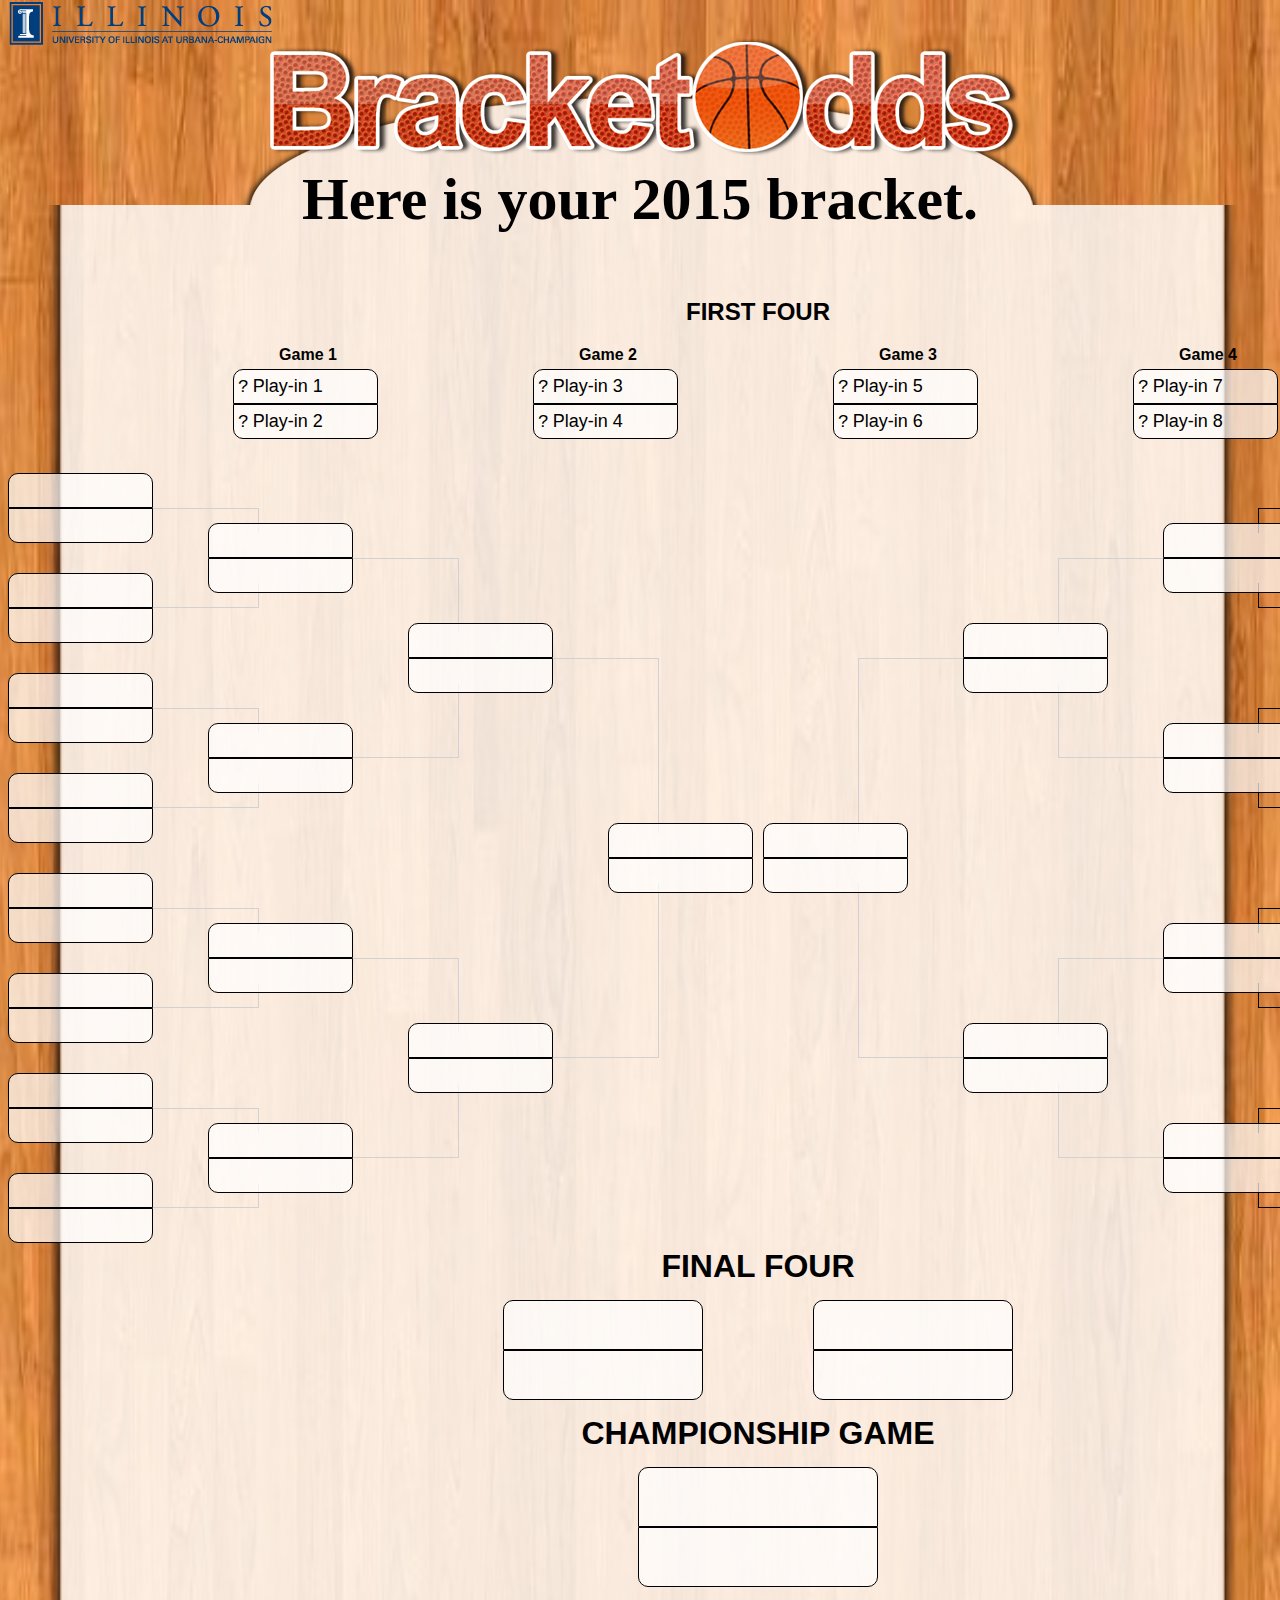
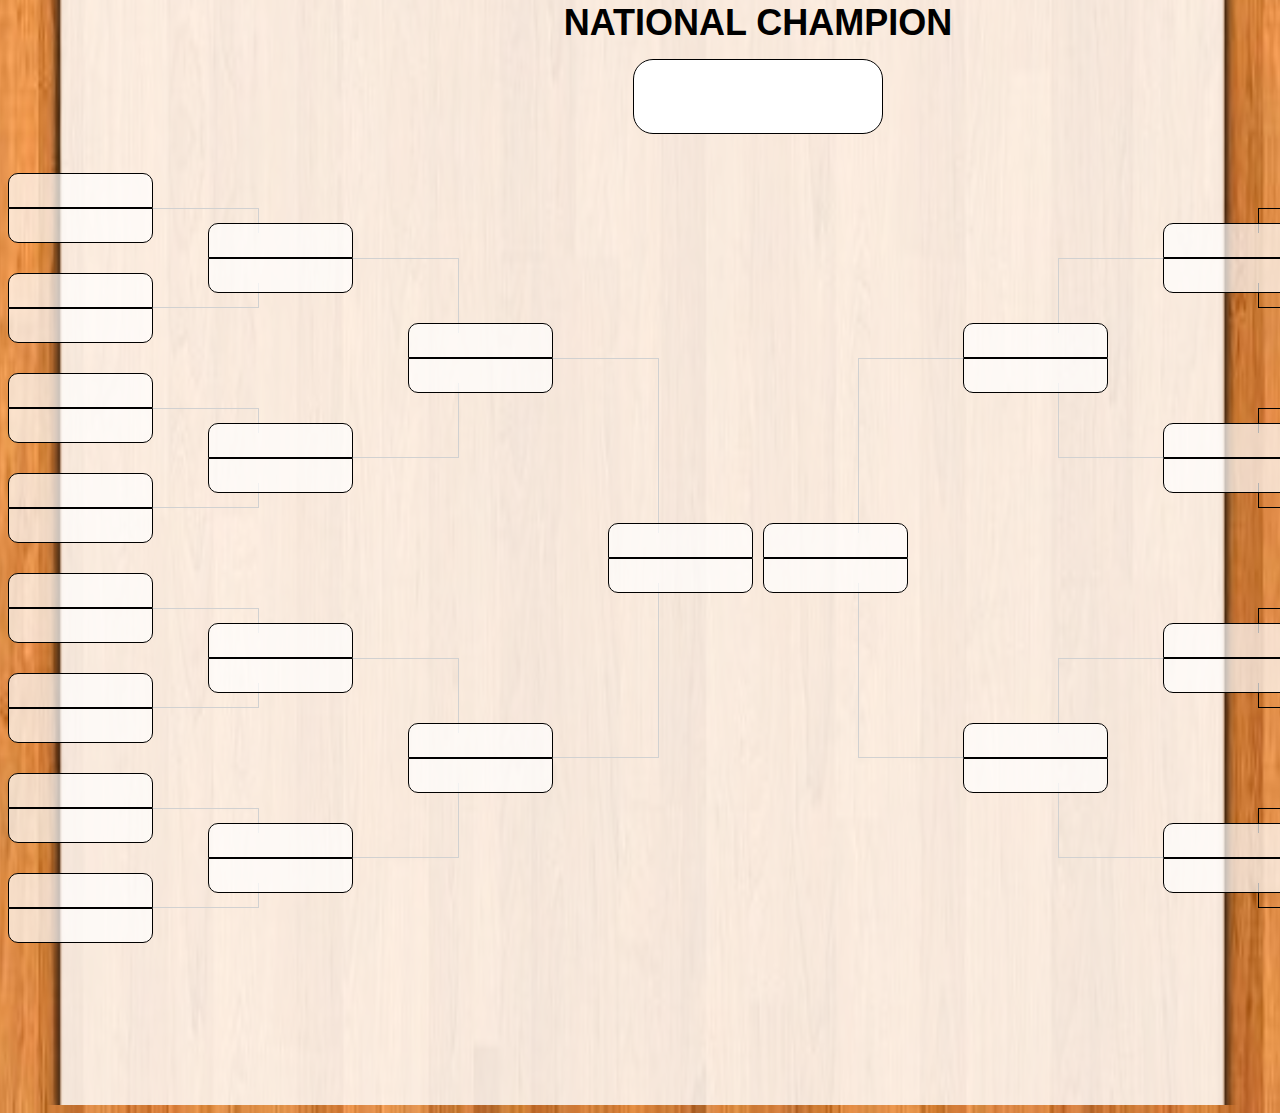
==== bracket.html @ 5d665cd8 "Revised REST API again" ====
<!DOCTYPE html>
<html>
	<head>
		<title>NCAA March Madness 2015</title>
		<link rel="stylesheet" type="text/css" href="./static/stylesheets/style.css" />
		<link rel="stylesheet" type="text/css" href="./static/stylesheets/bracketstyle.css" />
	</head>

	<body>
		
		<!-- Begin header -->
		<a href="http://www.illinois.edu/">
			<img style="position:absolute; top:0px; width:266px; height:50px; border:none" src="./static/images/logo.png">
		</a>
		<a href="index.html">
			<img style="border-style:none; display:block; margin-left:auto; margin-right:auto; clear:both;" src="./static/images/header.png">
		</a>
		<!-- End header -->

		<div id="bgNav">

			<div id="heresyourbracket">Here is your 2015 bracket.</div>
			<div id="refreshmessage"><a href="/cgi-bin/bracket.py"></a></div>

			<!-- Begin bracket container -->
			<div class="bracket-container">
				<!-- Start first four (hard-coded) -->
				<div class="first-four">

					<strong class="first-four-text">FIRST FOUR</strong>

					<!-- Add winner class to winning teams -->
					<div class="first-four-matches">

						<!-- Play-in game 1 -->
						<ul class="f4-round">
							<li class="playin-caption">Game 1</li>
							<li class="slot slot1"><span class="seed">?</span> <span class="name">Play-in 1</span></li>
							<li class="slot slot2"><span class="seed">?</span> <span class="name">Play-in 2</span></li>
						</ul>

						<div class="divider"></div>
						
						<!-- Play-in game 2 -->
						<ul class="f4-round">
							<li class="playin-caption">Game 2</li>
							<li class="slot slot1"><span class="seed">?</span> <span class="name">Play-in 3</span></li>
							<li class="slot slot2"><span class="seed">?</span> <span class="name">Play-in 4</span></li>
						</ul>

						<div class="divider"></div>
						
						<!-- Play-in game 3 -->
						<ul class="f4-round">
							<li class="playin-caption">Game 3</li>
							<li class="slot slot1"><span class="seed">?</span> <span class="name">Play-in 5</span></li>
							<li class="slot slot2"><span class="seed">?</span> <span class="name">Play-in 6</span></li>
						</ul>

						<div class="divider"></div>
						
						<!-- Play-in game 4 -->
						<ul class="f4-round">
							<li class="playin-caption">Game 4</li>
							<li class="slot slot1"><span class="seed">?</span> <span class="name">Play-in 7</span></li>
							<li class="slot slot2"><span class="seed">?</span> <span class="name">Play-in 8</span></li>
						</ul>
					</div>
				</div>
				<!-- End first four -->

				<!-- Start upper half (first and fourth) -->
				<div class="bracket-half">
					<!-- Start first region -->

					<!-- First region round of 64 -->
					<ul class="round">
						<li class="slot slot1" id="1r2"><span class="seed"></span> <span class="name"></span></li>
						<li class="slot slot2" id="2r2"><span class="seed"></span> <span class="name"></span></li>
						<li class="empty-double-slot"></li>

						<li class="slot slot1" id="3r2"><span class="seed"></span> <span class="name"></span></li>
						<li class="slot slot2" id="4r2"><span class="seed"></span> <span class="name"></span></li>
						<li class="empty-double-slot"></li>

						<li class="slot slot1" id="5r2"><span class="seed"></span> <span class="name"></span></li>
						<li class="slot slot2" id="6r2"><span class="seed"></span> <span class="name"></span></li>
						<li class="empty-double-slot"></li>

						<li class="slot slot1" id="7r2"><span class="seed"></span> <span class="name"></span></li>
						<li class="slot slot2" id="8r2"><span class="seed"></span> <span class="name"></span></li>
						<li class="empty-double-slot"></li>

						<li class="slot slot1" id="9r2"><span class="seed"></span> <span class="name"></span></li>
						<li class="slot slot2" id="10r2"><span class="seed"></span> <span class="name"></span></li>
						<li class="empty-double-slot"></li>

						<li class="slot slot1" id="11r2"><span class="seed"></span> <span class="name"></span></li>
						<li class="slot slot2" id="12r2"><span class="seed"></span> <span class="name"></span></li>
						<li class="empty-double-slot"></li>

						<li class="slot slot1" id="13r2"><span class="seed"></span> <span class="name"></span></li>
						<li class="slot slot2" id="14r2"><span class="seed"></span> <span class="name"></span></li>
						<li class="empty-double-slot"></li>

						<li class="slot slot1" id="15r2"><span class="seed"></span> <span class="name"></span></li>
						<li class="slot slot2" id="16r2"><span class="seed"></span> <span class="name"></span></li>
					</ul>

					<div class="divider left-side">
						<div class="empty-slot"></div>

						<div class="line top-right"></div>
						<div class="empty-double-slot"></div>
						<div class="line bottom-right"></div>
						<div class="empty-slot"></div>

						<div class="empty-double-slot"></div>

						<div class="empty-slot"></div>
						<div class="line top-right"></div>
						<div class="empty-double-slot"></div>
						<div class="line bottom-right"></div>
						<div class="empty-slot"></div>

						<div class="empty-double-slot"></div>

						<div class="empty-slot"></div>
						<div class="line top-right"></div>
						<div class="empty-double-slot"></div>
						<div class="line bottom-right"></div>
						<div class="empty-slot"></div>

						<div class="empty-double-slot"></div>

						<div class="empty-slot"></div>
						<div class="line top-right"></div>
						<div class="empty-double-slot"></div>
						<div class="line bottom-right"></div>

						<div class="empty-slot"></div>
					</div>

					<!-- First region round of 32 -->
					<ul class="round">
						<li class="empty-double-slot"></li>
						<li class="slot slot1" id="1r3"><span class="seed"></span> <span class="name"></span></li>
						<li class="slot slot2" id="2r3"><span class="seed"></span> <span class="name"></span></li>

						<li class="empty-double-slot"></li>
						<li class="empty-double-slot"></li>
						<li class="empty-double-slot"></li>
						<li class="slot slot1" id="3r3"><span class="seed"></span> <span class="name"></span></li>
						<li class="slot slot2" id="4r3"><span class="seed"></span> <span class="name"></span></li>
						
						<li class="empty-double-slot"></li>
						<li class="empty-double-slot"></li>
						<li class="empty-double-slot"></li>
						<li class="slot slot1" id="5r3"><span class="seed"></span> <span class="name"></span></li>
						<li class="slot slot2" id="6r3"><span class="seed"></span> <span class="name"></span></li>
						
						<li class="empty-double-slot"></li>
						<li class="empty-double-slot"></li>
						<li class="empty-double-slot"></li>
						<li class="slot slot1" id="7r3"><span class="seed"></span> <span class="name"></span></li>
						<li class="slot slot2" id="8r3"><span class="seed"></span> <span class="name"></span></li>

						<li class="empty-double-slot"></li>
					</ul>

					<div class="divider left-side">
						<div class="empty-double-slot"></div>

						<div class="empty-slot"></div>
						<div class="line top-right"></div>
						<div class="line right"></div>
						<div class="empty-double-slot"></div>
						<div class="line right"></div>
						<div class="line bottom-right"></div>
						<div class="empty-slot"></div>

						<div class="empty-double-slot"></div>
						<div class="empty-double-slot"></div>
						<div class="empty-double-slot"></div>

						<div class="empty-slot"></div>
						<div class="line top-right"></div>
						<div class="line right"></div>
						<div class="empty-double-slot"></div>
						<div class="line right"></div>
						<div class="line bottom-right"></div>
						<div class="empty-slot"></div>

						<div class="empty-double-slot"></div>
					</div>

					<!-- First region round of 16 -->
					<ul class="round">
						<li class="empty-double-slot"></li>
						<li class="empty-double-slot"></li>
						<li class="empty-double-slot"></li>
						<li class="slot slot1" id="1r4"><span class="seed"></span> <span class="name"></span></li>
						<li class="slot slot2" id="2r4"><span class="seed"></span> <span class="name"></span></li>

						<li class="empty-double-slot"></li>
						<li class="empty-double-slot"></li>
						<li class="empty-double-slot"></li>
						<li class="empty-double-slot region-name" id="first-region"></li>
						<li class="empty-double-slot"></li>
						<li class="empty-double-slot"></li>
						<li class="empty-double-slot"></li>
						<li class="slot slot1" id="3r4"><span class="seed"></span> <span class="name"></span></li>
						<li class="slot slot2" id="4r4"><span class="seed"></span> <span class="name"></span></li>

						<li class="empty-double-slot"></li>
						<li class="empty-double-slot"></li>
						<li class="empty-double-slot"></li>
					</ul>

					<div class="divider left-side">
						<div class="empty-double-slot"></div>
						<div class="empty-double-slot"></div>
						<div class="empty-double-slot"></div>

						<div class="empty-slot"></div>
						<div class="line top-right"></div>
						<div class="line right"></div>
						<div class="line right"></div>
						<div class="line right"></div>
						<div class="empty-double-slot"></div>
						<div class="line right"></div>
						<div class="line right"></div>
						<div class="line right"></div>
						<div class="line bottom-right"></div>
						<div class="empty-slot"></div>

						<div class="empty-double-slot"></div>
						<div class="empty-double-slot"></div>
						<div class="empty-double-slot"></div>
					</div>

					<!-- First region round of 8 -->
					<ul class="round">
						<li class="empty-double-slot"></li>
						<li class="empty-double-slot"></li>
						<li class="empty-double-slot"></li>
						<li class="empty-double-slot"></li>
						<li class="empty-double-slot"></li>
						<li class="empty-double-slot"></li>
						<li class="empty-double-slot"></li>
						
						<li class="slot slot1" id="1r5"><span class="seed"></span> <span class="name"></span></li>
						<li class="slot slot2" id="2r5"><span class="seed"></span> <span class="name"></span></li>

						<li class="empty-double-slot"></li>
						<li class="empty-double-slot"></li>
						<li class="empty-double-slot"></li>
						<li class="empty-double-slot"></li>
						<li class="empty-double-slot"></li>
						<li class="empty-double-slot"></li>
						<li class="empty-double-slot"></li>
					</ul>

					<!-- End first region -->

					<div class="divider center"></div>

					<!-- Start fourth region -->

					<!-- Fourth region round of 8 -->
					<ul class="round right-format">
						<li class="empty-double-slot"></li>
						<li class="empty-double-slot"></li>
						<li class="empty-double-slot"></li>
						<li class="empty-double-slot"></li>
						<li class="empty-double-slot"></li>
						<li class="empty-double-slot"></li>
						<li class="empty-double-slot"></li>
						
						<li class="slot slot1" id="7r5"><span class="seed"></span> <span class="name"></span></li>
						<li class="slot slot2" id="8r5"><span class="seed"></span> <span class="name"></span></li>

						<li class="empty-double-slot"></li>
						<li class="empty-double-slot"></li>
						<li class="empty-double-slot"></li>
						<li class="empty-double-slot"></li>
						<li class="empty-double-slot"></li>
						<li class="empty-double-slot"></li>
						<li class="empty-double-slot"></li>
					</ul>

					<div class="divider right-side">
						<div class="empty-double-slot"></div>
						<div class="empty-double-slot"></div>
						<div class="empty-double-slot"></div>

						<div class="empty-slot"></div>
						<div class="line top-left"></div>
						<div class="line left"></div>
						<div class="line left"></div>
						<div class="line left"></div>
						<div class="empty-double-slot"></div>
						<div class="line left"></div>
						<div class="line left"></div>
						<div class="line left"></div>
						<div class="line bottom-left"></div>
						<div class="empty-slot"></div>

						<div class="empty-double-slot"></div>
						<div class="empty-double-slot"></div>
						<div class="empty-double-slot"></div>
					</div>

					<!-- Fourth region round of 16 -->
					<ul class="round right-format">
						<li class="empty-double-slot"></li>
						<li class="empty-double-slot"></li>
						<li class="empty-double-slot"></li>
						<li class="slot slot1" id="13r4"><span class="seed"></span> <span class="name"></span></li>
						<li class="slot slot2" id="14r4"><span class="seed"></span> <span class="name"></span></li>

						<li class="empty-double-slot"></li>
						<li class="empty-double-slot"></li>
						<li class="empty-double-slot"></li>
						<li class="empty-double-slot region-name" id="fourth-region"></li>
						<li class="empty-double-slot"></li>
						<li class="empty-double-slot"></li>
						<li class="empty-double-slot"></li>
						<li class="slot slot1" id="15r4"><span class="seed"></span> <span class="name"></span></li>
						<li class="slot slot2" id="16r4"><span class="seed"></span> <span class="name"></span></li>

						<li class="empty-double-slot"></li>
						<li class="empty-double-slot"></li>
						<li class="empty-double-slot"></li>

					</ul>

					<div class="divider right-side">
						<div class="empty-double-slot"></div>

						<div class="empty-slot"></div>
						<div class="line top-left"></div>
						<div class="line left"></div>
						<div class="empty-double-slot"></div>
						<div class="line left"></div>
						<div class="line bottom-left"></div>
						<div class="empty-slot"></div>

						<div class="empty-double-slot"></div>
						<div class="empty-double-slot"></div>
						<div class="empty-double-slot"></div>

						<div class="empty-slot"></div>
						<div class="line top-left"></div>
						<div class="line left"></div>
						<div class="empty-double-slot"></div>
						<div class="line left"></div>
						<div class="line bottom-left"></div>
						<div class="empty-slot"></div>

						<div class="empty-double-slot"></div>

					</div>

					<!-- Fourth region round of 32 -->
					<ul class="round right-format">
						<li class="empty-double-slot"></li>
						<li class="slot slot1" id="25r3"><span class="seed"></span> <span class="name"></span></li>
						<li class="slot slot2" id="26r3"><span class="seed"></span> <span class="name"></span></li>

						<li class="empty-double-slot"></li>
						<li class="empty-double-slot"></li>
						<li class="empty-double-slot"></li>
						<li class="slot slot1" id="27r3"><span class="seed"></span> <span class="name"></span></li>
						<li class="slot slot2" id="28r3"><span class="seed"></span> <span class="name"></span></li>
						

						<!-- Start other region -->
						<li class="empty-double-slot"></li>
						<li class="empty-double-slot"></li>
						<li class="empty-double-slot"></li>
						<li class="slot slot1" id="29r3"><span class="seed"></span> <span class="name"></span></li>
						<li class="slot slot2" id="30r3"><span class="seed"></span> <span class="name"></span></li>
						
						<li class="empty-double-slot"></li>
						<li class="empty-double-slot"></li>
						<li class="empty-double-slot"></li>
						<li class="slot slot1" id="31r3"><span class="seed"></span> <span class="name"></span></li>
						<li class="slot slot2" id="32r3"><span class="seed"></span> <span class="name"></span></li>

						<li class="empty-double-slot"></li>
					</ul>

					<div class="divider right-side">
						<div class="empty-slot"></div>

						<div class="line top-left"></div>
						<div class="empty-double-slot"></div>
						<div class="line bottom-left"></div>
						<div class="empty-slot"></div>

						<div class="empty-double-slot"></div>

						<div class="empty-slot"></div>
						<div class="line top-left"></div>
						<div class="empty-double-slot"></div>
						<div class="line bottom-left"></div>
						<div class="empty-slot"></div>

						<div class="empty-double-slot"></div>

						<div class="empty-slot"></div>
						<div class="line top-left"></div>
						<div class="empty-double-slot"></div>
						<div class="line bottom-left"></div>
						<div class="empty-slot"></div>

						<div class="empty-double-slot"></div>

						<div class="empty-slot"></div>
						<div class="line top-left"></div>
						<div class="empty-double-slot"></div>
						<div class="line bottom-left"></div>

						<div class="empty-slot"></div>

					</div>

					<!-- Fourth region round of 64 -->
					<ul class="round right-format">
						<li class="slot slot1" id="49r2"><span class="seed"></span> <span class="name"></span></li>
						<li class="slot slot2" id="50r2"><span class="seed"></span> <span class="name"></span></li>
						<li class="empty-double-slot"></li>

						<li class="slot slot1" id="51r2"><span class="seed"></span> <span class="name"></span></li>
						<li class="slot slot2" id="52r2"><span class="seed"></span> <span class="name"></span></li>
						<li class="empty-double-slot"></li>

						<li class="slot slot1" id="53r2"><span class="seed"></span> <span class="name"></span></li>
						<li class="slot slot2" id="54r2"><span class="seed"></span> <span class="name"></span></li>
						<li class="empty-double-slot"></li>

						<li class="slot slot1" id="55r2"><span class="seed"></span> <span class="name"></span></li>
						<li class="slot slot2" id="56r2"><span class="seed"></span> <span class="name"></span></li>
						<li class="empty-double-slot"></li>

						<!-- Start other region -->

						<li class="slot slot1" id="57r2"><span class="seed"></span> <span class="name"></span></li>
						<li class="slot slot2" id="58r2"><span class="seed"></span> <span class="name"></span></li>
						<li class="empty-double-slot"></li>

						<li class="slot slot1" id="59r2"><span class="seed"></span> <span class="name"></span></li>
						<li class="slot slot2" id="60r2"><span class="seed"></span> <span class="name"></span></li>
						<li class="empty-double-slot"></li>

						<li class="slot slot1" id="61r2"><span class="seed"></span> <span class="name"></span></li>
						<li class="slot slot2" id="62r2"><span class="seed"></span> <span class="name"></span></li>
						<li class="empty-double-slot"></li>

						<li class="slot slot1" id="63r2"><span class="seed"></span> <span class="name"></span></li>
						<li class="slot slot2" id="64r2"><span class="seed"></span> <span class="name"></span></li>
					</ul>

				</div>
				<!-- End upper half -->

				<!-- Start final four -->
				<div class="final-four">
					<strong class="finals-message">FINAL FOUR</strong>
					<div class="final-four-matches">
						<ul class="round">
							<li class="slot slot1" id="1r6"><span class="seed"></span> <span class="name"></span></li>
							<li class="slot slot2" id="2r6"><span class="seed"></span> <span class="name"></span></li>
						</ul>

						<div class="divider"></div>

						<ul class="round">
							<li class="slot slot1" id="4r6"><span class="seed"></span> <span class="name"></span></li>
							<li class="slot slot2" id="3r6"><span class="seed"></span> <span class="name"></span></li>
						</ul>

					</div>

					<strong class="finals-message">CHAMPIONSHIP GAME</strong>
					<div class="championship-game">
						<ul class="round">
							<li class="slot slot1" id="1r7"><span class="seed"></span> <span class="name"></span></li>
							<li class="slot slot2" id="2r7"><span class="seed"></span> <span class="name"></span></li>
						</ul>
					</div>

					<strong class="national-champion">NATIONAL CHAMPION</strong>
					<div class="feature-slot" id="champion"><span class="seed"></span>&nbsp;&nbsp;<span class="name"></span></div>
				</div>
				<!-- End final four -->

				<!-- Start lower half (second and third) -->
				<div class="bracket-half">
					<!-- Start second region -->

					<!-- Second region round of 64 -->
					<ul class="round">
						<li class="slot slot1" id="17r2"><span class="seed"></span> <span class="name"></span></li>
						<li class="slot slot2" id="18r2"><span class="seed"></span> <span class="name"></span></li>
						<li class="empty-double-slot"></li>

						<li class="slot slot1" id="19r2"><span class="seed"></span> <span class="name"></span></li>
						<li class="slot slot2" id="20r2"><span class="seed"></span> <span class="name"></span></li>
						<li class="empty-double-slot"></li>

						<li class="slot slot1" id="21r2"><span class="seed"></span> <span class="name"></span></li>
						<li class="slot slot2" id="22r2"><span class="seed"></span> <span class="name"></span></li>
						<li class="empty-double-slot"></li>

						<li class="slot slot1" id="23r2"><span class="seed"></span> <span class="name"></span></li>
						<li class="slot slot2" id="24r2"><span class="seed"></span> <span class="name"></span></li>
						<li class="empty-double-slot"></li>

						<li class="slot slot1" id="25r2"><span class="seed"></span> <span class="name"></span></li>
						<li class="slot slot2" id="26r2"><span class="seed"></span> <span class="name"></span></li>
						<li class="empty-double-slot"></li>

						<li class="slot slot1" id="27r2"><span class="seed"></span> <span class="name"></span></li>
						<li class="slot slot2" id="28r2"><span class="seed"></span> <span class="name"></span></li>
						<li class="empty-double-slot"></li>

						<li class="slot slot1" id="29r2"><span class="seed"></span> <span class="name"></span></li>
						<li class="slot slot2" id="30r2"><span class="seed"></span> <span class="name"></span></li>
						<li class="empty-double-slot"></li>

						<li class="slot slot1" id="31r2"><span class="seed"></span> <span class="name"></span></li>
						<li class="slot slot2" id="32r2"><span class="seed"></span> <span class="name"></span></li>
					</ul>

					<div class="divider left-side">
						<div class="empty-slot"></div>

						<div class="line top-right"></div>
						<div class="empty-double-slot"></div>
						<div class="line bottom-right"></div>
						<div class="empty-slot"></div>

						<div class="empty-double-slot"></div>

						<div class="empty-slot"></div>
						<div class="line top-right"></div>
						<div class="empty-double-slot"></div>
						<div class="line bottom-right"></div>
						<div class="empty-slot"></div>

						<div class="empty-double-slot"></div>

						<div class="empty-slot"></div>
						<div class="line top-right"></div>
						<div class="empty-double-slot"></div>
						<div class="line bottom-right"></div>
						<div class="empty-slot"></div>

						<div class="empty-double-slot"></div>

						<div class="empty-slot"></div>
						<div class="line top-right"></div>
						<div class="empty-double-slot"></div>
						<div class="line bottom-right"></div>

						<div class="empty-slot"></div>
					</div>

					<!-- Second region round of 32 -->
					<ul class="round">
						<li class="empty-double-slot"></li>
						<li class="slot slot1" id="9r3"><span class="seed"></span> <span class="name"></span></li>
						<li class="slot slot2" id="10r3"><span class="seed"></span> <span class="name"></span></li>

						<li class="empty-double-slot"></li>
						<li class="empty-double-slot"></li>
						<li class="empty-double-slot"></li>
						<li class="slot slot1" id="11r3"><span class="seed"></span> <span class="name"></span></li>
						<li class="slot slot2" id="12r3"><span class="seed"></span> <span class="name"></span></li>
						
						<li class="empty-double-slot"></li>
						<li class="empty-double-slot"></li>
						<li class="empty-double-slot"></li>
						<li class="slot slot1" id="13r3"><span class="seed"></span> <span class="name"></span></li>
						<li class="slot slot2" id="14r3"><span class="seed"></span> <span class="name"></span></li>
						
						<li class="empty-double-slot"></li>
						<li class="empty-double-slot"></li>
						<li class="empty-double-slot"></li>
						<li class="slot slot1" id="15r3"><span class="seed"></span> <span class="name"></span></li>
						<li class="slot slot2" id="16r3"><span class="seed"></span> <span class="name"></span></li>

						<li class="empty-double-slot"></li>
					</ul>

					<div class="divider left-side">
						<div class="empty-double-slot"></div>

						<div class="empty-slot"></div>
						<div class="line top-right"></div>
						<div class="line right"></div>
						<div class="empty-double-slot"></div>
						<div class="line right"></div>
						<div class="line bottom-right"></div>
						<div class="empty-slot"></div>

						<div class="empty-double-slot"></div>
						<div class="empty-double-slot"></div>
						<div class="empty-double-slot"></div>

						<div class="empty-slot"></div>
						<div class="line top-right"></div>
						<div class="line right"></div>
						<div class="empty-double-slot"></div>
						<div class="line right"></div>
						<div class="line bottom-right"></div>
						<div class="empty-slot"></div>

						<div class="empty-double-slot"></div>
					</div>

					<!-- Second region round of 16 -->
					<ul class="round">
						<li class="empty-double-slot"></li>
						<li class="empty-double-slot"></li>
						<li class="empty-double-slot"></li>
						<li class="slot slot1" id="5r4"><span class="seed"></span> <span class="name"></span></li>
						<li class="slot slot2" id="6r4"><span class="seed"></span> <span class="name"></span></li>

						<li class="empty-double-slot"></li>
						<li class="empty-double-slot"></li>
						<li class="empty-double-slot"></li>
						<li class="empty-double-slot region-name" id="second-region"></li>
						<li class="empty-double-slot"></li>
						<li class="empty-double-slot"></li>
						<li class="empty-double-slot"></li>
						<li class="slot slot1" id="7r4"><span class="seed"></span> <span class="name"></span></li>
						<li class="slot slot2" id="8r4"><span class="seed"></span> <span class="name"></span></li>

						<li class="empty-double-slot"></li>
						<li class="empty-double-slot"></li>
						<li class="empty-double-slot"></li>
					</ul>

					<div class="divider left-side">
						<div class="empty-double-slot"></div>
						<div class="empty-double-slot"></div>
						<div class="empty-double-slot"></div>

						<div class="empty-slot"></div>
						<div class="line top-right"></div>
						<div class="line right"></div>
						<div class="line right"></div>
						<div class="line right"></div>
						<div class="empty-double-slot"></div>
						<div class="line right"></div>
						<div class="line right"></div>
						<div class="line right"></div>
						<div class="line bottom-right"></div>
						<div class="empty-slot"></div>

						<div class="empty-double-slot"></div>
						<div class="empty-double-slot"></div>
						<div class="empty-double-slot"></div>
					</div>

					<!-- Second region round of 8 -->
					<ul class="round">
						<li class="empty-double-slot"></li>
						<li class="empty-double-slot"></li>
						<li class="empty-double-slot"></li>
						<li class="empty-double-slot"></li>
						<li class="empty-double-slot"></li>
						<li class="empty-double-slot"></li>
						<li class="empty-double-slot"></li>
						
						<li class="slot slot1" id="3r5"><span class="seed"></span> <span class="name"></span></li>
						<li class="slot slot2" id="4r5"><span class="seed"></span> <span class="name"></span></li>

						<li class="empty-double-slot"></li>
						<li class="empty-double-slot"></li>
						<li class="empty-double-slot"></li>
						<li class="empty-double-slot"></li>
						<li class="empty-double-slot"></li>
						<li class="empty-double-slot"></li>
						<li class="empty-double-slot"></li>
					</ul>

					<!-- End second region -->

					<div class="divider center"></div>

					<!-- Start third region -->

					<!-- Third region round of 8 -->
					<ul class="round right-format">
						<li class="empty-double-slot"></li>
						<li class="empty-double-slot"></li>
						<li class="empty-double-slot"></li>
						<li class="empty-double-slot"></li>
						<li class="empty-double-slot"></li>
						<li class="empty-double-slot"></li>
						<li class="empty-double-slot"></li>
						
						<li class="slot slot1" id="5r5"><span class="seed"></span> <span class="name"></span></li>
						<li class="slot slot2" id="6r5"><span class="seed"></span> <span class="name"></span></li>

						<li class="empty-double-slot"></li>
						<li class="empty-double-slot"></li>
						<li class="empty-double-slot"></li>
						<li class="empty-double-slot"></li>
						<li class="empty-double-slot"></li>
						<li class="empty-double-slot"></li>
						<li class="empty-double-slot"></li>
					</ul>

					<div class="divider right-side">
						<div class="empty-double-slot"></div>
						<div class="empty-double-slot"></div>
						<div class="empty-double-slot"></div>

						<div class="empty-slot"></div>
						<div class="line top-left"></div>
						<div class="line left"></div>
						<div class="line left"></div>
						<div class="line left"></div>
						<div class="empty-double-slot"></div>
						<div class="line left"></div>
						<div class="line left"></div>
						<div class="line left"></div>
						<div class="line bottom-left"></div>
						<div class="empty-slot"></div>

						<div class="empty-double-slot"></div>
						<div class="empty-double-slot"></div>
						<div class="empty-double-slot"></div>
					</div>

					<!-- Third region round of 16 -->
					<ul class="round right-format">
						<li class="empty-double-slot"></li>
						<li class="empty-double-slot"></li>
						<li class="empty-double-slot"></li>
						<li class="slot slot1" id="9r4"><span class="seed"></span> <span class="name"></span></li>
						<li class="slot slot2" id="10r4"><span class="seed"></span> <span class="name"></span></li>

						<li class="empty-double-slot"></li>
						<li class="empty-double-slot"></li>
						<li class="empty-double-slot"></li>
						<li class="empty-double-slot region-name" id="third-region"></li>
						<li class="empty-double-slot"></li>
						<li class="empty-double-slot"></li>
						<li class="empty-double-slot"></li>
						<li class="slot slot1" id="11r4"><span class="seed"></span> <span class="name"></span></li>
						<li class="slot slot2" id="12r4"><span class="seed"></span> <span class="name"></span></li>

						<li class="empty-double-slot"></li>
						<li class="empty-double-slot"></li>
						<li class="empty-double-slot"></li>

					</ul>

					<div class="divider right-side">
						<div class="empty-double-slot"></div>

						<div class="empty-slot"></div>
						<div class="line top-left"></div>
						<div class="line left"></div>
						<div class="empty-double-slot"></div>
						<div class="line left"></div>
						<div class="line bottom-left"></div>
						<div class="empty-slot"></div>

						<div class="empty-double-slot"></div>
						<div class="empty-double-slot"></div>
						<div class="empty-double-slot"></div>

						<div class="empty-slot"></div>
						<div class="line top-left"></div>
						<div class="line left"></div>
						<div class="empty-double-slot"></div>
						<div class="line left"></div>
						<div class="line bottom-left"></div>
						<div class="empty-slot"></div>

						<div class="empty-double-slot"></div>

					</div>

					<!-- Third region round of 32 -->
					<ul class="round right-format">
						<li class="empty-double-slot"></li>
						<li class="slot slot1" id="17r3"><span class="seed"></span> <span class="name"></span></li>
						<li class="slot slot2" id="18r3"><span class="seed"></span> <span class="name"></span></li>

						<li class="empty-double-slot"></li>
						<li class="empty-double-slot"></li>
						<li class="empty-double-slot"></li>
						<li class="slot slot1" id="19r3"><span class="seed"></span> <span class="name"></span></li>
						<li class="slot slot2" id="20r3"><span class="seed"></span> <span class="name"></span></li>
						
						<li class="empty-double-slot"></li>
						<li class="empty-double-slot"></li>
						<li class="empty-double-slot"></li>
						<li class="slot slot1" id="21r3"><span class="seed"></span> <span class="name"></span></li>
						<li class="slot slot2" id="22r3"><span class="seed"></span> <span class="name"></span></li>
						
						<li class="empty-double-slot"></li>
						<li class="empty-double-slot"></li>
						<li class="empty-double-slot"></li>
						<li class="slot slot1" id="23r3"><span class="seed"></span> <span class="name"></span></li>
						<li class="slot slot2" id="24r3"><span class="seed"></span> <span class="name"></span></li>

						<li class="empty-double-slot"></li>
					</ul>

					<div class="divider right-side">
						<div class="empty-slot"></div>

						<div class="line top-left"></div>
						<div class="empty-double-slot"></div>
						<div class="line bottom-left"></div>
						<div class="empty-slot"></div>

						<div class="empty-double-slot"></div>

						<div class="empty-slot"></div>
						<div class="line top-left"></div>
						<div class="empty-double-slot"></div>
						<div class="line bottom-left"></div>
						<div class="empty-slot"></div>

						<div class="empty-double-slot"></div>

						<div class="empty-slot"></div>
						<div class="line top-left"></div>
						<div class="empty-double-slot"></div>
						<div class="line bottom-left"></div>
						<div class="empty-slot"></div>

						<div class="empty-double-slot"></div>

						<div class="empty-slot"></div>
						<div class="line top-left"></div>
						<div class="empty-double-slot"></div>
						<div class="line bottom-left"></div>

						<div class="empty-slot"></div>

					</div>

					<!-- Third region round of 64 -->
					<ul class="round right-format">
						<li class="slot slot1" id="33r2"><span class="seed"></span> <span class="name"></span></li>
						<li class="slot slot2" id="34r2"><span class="seed"></span> <span class="name"></span></li>
						<li class="empty-double-slot"></li>

						<li class="slot slot1" id="35r2"><span class="seed"></span> <span class="name"></span></li>
						<li class="slot slot2" id="36r2"><span class="seed"></span> <span class="name"></span></li>
						<li class="empty-double-slot"></li>

						<li class="slot slot1" id="37r2"><span class="seed"></span> <span class="name"></span></li>
						<li class="slot slot2" id="38r2"><span class="seed"></span> <span class="name"></span></li>
						<li class="empty-double-slot"></li>

						<li class="slot slot1" id="39r2"><span class="seed"></span> <span class="name"></span></li>
						<li class="slot slot2" id="40r2"><span class="seed"></span> <span class="name"></span></li>
						<li class="empty-double-slot"></li>

						<li class="slot slot1" id="41r2"><span class="seed"></span> <span class="name"></span></li>
						<li class="slot slot2" id="42r2"><span class="seed"></span> <span class="name"></span></li>
						<li class="empty-double-slot"></li>

						<li class="slot slot1" id="43r2"><span class="seed"></span> <span class="name"></span></li>
						<li class="slot slot2" id="44r2"><span class="seed"></span> <span class="name"></span></li>
						<li class="empty-double-slot"></li>

						<li class="slot slot1" id="45r2"><span class="seed"></span> <span class="name"></span></li>
						<li class="slot slot2" id="46r2"><span class="seed"></span> <span class="name"></span></li>
						<li class="empty-double-slot"></li>

						<li class="slot slot1" id="47r2"><span class="seed"></span> <span class="name"></span></li>
						<li class="slot slot2" id="48r2"><span class="seed"></span> <span class="name"></span></li>
					</ul>

				</div>
				<!-- End lower half -->

			</div>
		</div>

		<div id="bgNav">
			<div class="debug">
				<p id="time"></p>
				<p id="link"><a></a></p>
			</div>
		</div>

		<script src="https://code.jquery.com/jquery-1.11.2.min.js"></script>
		<script src="bracket.js"></script>
	</body>

</html>
---- static/stylesheets/style.css ----
body
{
	background-image:url('../images/background.jpg');
	background-repeat:repeat;
	background-color:#d7d7d7;	
	background-size: 100% 100%;
}

#bgNav{
	background-image:url('../images/bg2.png');
	background-repeat:repeat;
	margin: 0px auto 0px auto;
	padding: 50px 0 50px 0;
	background-size: contain;
}

.sidebar {
    width: 120px;
    float:left;
}

table
{
	border-collapse:collapse;
}
th
{
	border: 1px solid black;
	vertical-align:bottom;
	text-align:center;
	padding:5px;
	background-color:#333;
	color: white;
	
}
table,td
{
	border: 1px solid black;
	vertical-align:bottom;
	text-align:center;
	padding:5px;
}
#freqArea{	
	text-align:center;
	font-size:1.3em;
	letter-spacing:0px;
	font-family:Arial, Helvetica, sans-serif;
	line-height:1.4em;
	color:#333;	
}
.conditional{
	text-align:center;
	font-size:.8em;
	letter-spacing:0px;
	font-family:Arial, Helvetica, sans-serif;
	line-height:1.4em;
	color:#333;	
}
#probArea{	
	text-align:center;
	font-size:1.3em;
	letter-spacing:0px;
	font-family:Arial, Helvetica, sans-serif;
	line-height:1.4em;
	color:#333;	
}

.results{	
	padding-top:15px;
	text-align:center;
	font-size:1.71em;
	letter-spacing:0px;
	font-family:Arial, Helvetica, sans-serif;
	line-height:1.4em;
	color:#333;	
}

h1{
	text-shadow: 0px 1px 1px #fff;
	font-size:2.70em;
	letter-spacing:-2px;
	font-family:Arial, Helvetica, sans-serif;
	font-weight:bold;
	color:#333;
	line-height:1.2em;
	margin:0px 0 35px 0;	
}

h2{
	/*border-bottom:1px solid grey;*/
	text-shadow: 0px 1px 1px #fff;
	padding-top:20px;
	margin-bottom: 5px;
	text-align:left;
	font-size:2.2em;
	letter-spacing:0px;
	font-family:Arial, Helvetica, sans-serif;
	font-weight:bolder;
	color:#333;
}
h3{
	
	padding-top:20px;
	text-align:center;
	font-size:1.8em;
	letter-spacing:-1px;
	font-family:Arial, Helvetica, sans-serif;
	font-weight:bold;
	color:#333;	
	text-shadow: 0px 1px 1px #fff;
}
h4{
	/*border-bottom:1px solid grey;*/
	text-shadow: 0px 1px 3px #fff;
	padding-top:10px;
	margin-top:-3px;
	margin-bottom: 5px;
	text-align:left;
	font-size:1.6em;
	letter-spacing:-1px;
	font-family:Arial, Helvetica, sans-serif;
	font-weight:bold;
	color:#333;	
}
select{
	width:70px
	height: 70px;
	font-size:16px;
	
	font-family:Arial, Helvetica, sans-serif;
}

p{
	line-height:1.4em;
}

p.final4_button a {
color: #000000;
text-decoration: none;
display: block;
width: 292px;
height: 73px;
background-image: url(final4.png);
background-repeat: no-repeat;
} 
 
p.final4_button a:hover, p.final4_button a:active {
display:block;
background-image: url(final4_down.png);
background-repeat: no-repeat;
}

p.elite8_button a {
color: #000000;
text-decoration: none;
display: block;
width: 292px;
height: 73px;
background-image: url(elite8.png);
background-repeat: no-repeat;
} 
 
p.elite8_button a:hover, p.elite8_button a:active {
display:block;
background-image: url(elite8_down.png);
background-repeat: no-repeat;
}

p.championship_button a {
color: #000000;
text-decoration: none;
display: block;
width: 292px;
height: 73px;
background-image: url(championship.png);
background-repeat: no-repeat;
} 
 
p.championship_button a:hover, p.championship_button a:active {
display:block;
background-image: url(championship_down.png);
background-repeat: no-repeat;
}

p.champion_button a {
color: #000000;
text-decoration: none;
display: block;
width: 292px;
height: 73px;
background-image: url(champion.png);
background-repeat: no-repeat;
} 
 
p.champion_button a:hover, p.champion_button a:active {
display:block;
background-image: url(champion_down.png);
background-repeat: no-repeat;
}

p.home_button a {
color: #000000;
text-decoration: none;
display: block;
width: 292px;
height: 73px;
background-image: url(home.png);
background-repeat: no-repeat;
} 
 
p.home_button a:hover, p.home_button a:active {
display:block;
background-image: url(home_down.png);
background-repeat: no-repeat;
}
p.update_button a {
color: #000000;
text-decoration: none;
display: block;
width: 292px;
height: 73px;
background-image: url(update.png);
background-repeat: no-repeat;
} 
 
p.update_button a:hover, p.home_button a:active {
display:block;
background-image: url(update_down.png);
background-repeat: no-repeat;
}

#box-table-a
{
	font-family: "Lucida Sans Unicode", "Lucida Grande", Sans-Serif;
	font-size: 16px;
	font-weight:bold;
	margin: 45px;
	width: 550px;
	text-align: left;
	border-collapse: collapse;
	border-left:3px solid #333;
	border-right:3px solid #333;
	border-bottom:3px solid #333;
}
#teamLost
{
	color:grey;
	text-decoration: line-through;
	
	font-size:13px;
}
#box-table-a th
{
	font-size: 15px;
	font-weight: normal;
	padding: 8px;
	background: #333;
	border-top: 4px solid #black;
	border-left:0px;
	border-right:0px;
	border-bottom: 1px solid #fff;
	color: white;
}
#box-table-a td
{
	padding: 8px;
	border-bottom: 1px solid #grey;
	border-top:0px;
	border-left:0px;
	border-right:0px;
	color: black;
	border-top: 1px solid transparent;
}
#box-table-a tr:hover td
{
	background: #CCC;
	color: #black;
}
/*
Table source: http://www.smashingmagazine.com/2008/08/13/top-10-css-table-designs/
*/
div#preloaded-images {
   position: absolute;
   overflow: hidden;
   left: -9999px; 
   top: -9999px;
   height: 1px;
   width: 1px;
}
/*
Image preloading: http://perishablepress.com/press/2007/07/22/css-throwdown-preload-images-without-javascript/
*/
---- static/stylesheets/bracketstyle.css ----
a:link {
	text-decoration: none;
}

a:visited {
	color: inherit;
}

#heresyourbracket {
	text-align: center;
	font-size: 60px;
	font-weight: bold;
	margin-top: -90px;
}

#refreshmessage {
	text-align: center;
	font-size: 32px;
	margin-bottom: 64px;
}

/* Bracket container CSS */

.bracket-container {
	width: 1500px;
	position: relative;
	margin-left: auto;
	margin-right: auto;
	overflow: auto;
}

.bracket-half {
	height: 750px;
}

.final-four {
	margin-top: 25px;
	margin-bottom: 25px;
	height: 500px;
	text-align: center;
}

.final-four-matches {
	position: relative;
	margin: 15px auto 15px auto;
	width: 510px;
	height: 100px;
}

.championship-game {
	text-align: center;
	height: 120px;
	width: 240px;
	position: relative;
	margin: 15px auto 15px auto;
}

.championship-game li {
	text-align: center;
}

.first-four {
	margin-bottom: 25px;
	height: 150px;
	text-align: center;
}

.first-four-matches {
	position: relative;
	margin: 0 auto 15px auto;
	width: 1050px;
	height: 100px;
	margin-top: 20px;
}

.finals-message {
	font-size: 32px;
	font-family: Verdana, Geneva, sans-serif;
}

.national-champion {
	font-size: 36px;
	font-family: Verdana, Geneva, sans-serif;
}

.first-four-text {
	font-size: 24px;
	font-family: Verdana, Geneva, sans-serif;
}

.playin-caption {
	font-size: 16px;
	font-family: Verdana, Geneva, sans-serif;
	margin-bottom: 15px;
	font-weight: bold;
}

/* Slot CSS */

ul {
	padding: 0;
	margin: 0;
}

.round, .f4-round {
	float: left;
	list-style-type: none;
}

.round {
	width: 100px;
	padding-top: 10px;
	padding-bottom: 10px;
}

.f4-round {
	width: 150px;
}

.final-four .round {
	width: 160px;
	float: left;
	list-style-type: none;
}

.slot {
	width: 143px;
	height: 33px;
	border: 1px solid black;
	line-height: 33px;
	background: rgba(255,255,255,0.7);
	text-align: left;
	direction: ltr;
}

.slot1 {
	-webkit-border-radius: 10px 10px 0 0;
	-moz-border-radius: 10px 10px 0 0;
	border-radius: 10px 10px 0 0;
	margin-top: -10px;
}

.slot2 {
	-webkit-border-radius: 0 0 10px 10px;
	-moz-border-radius: 10 0 10px 10px;
	border-radius: 0 0 10px 10px;
	margin-bottom: -10px;
}

.final-four-matches .slot {
	width: 198px;
	height: 48px;
	line-height: 48px;
}

.championship-game .slot {
	width: 238px;
	height: 58px;
	line-height: 58px;
}

.feature-slot {
	width: 248px;
	height: 73px;
	border: 1px solid black;
	line-height: 73px;
	font-weight: bold;
	background: white;
	-webkit-border-radius: 20px;
	-moz-border-radius: 20px;
	border-radius: 20px;
	margin: 15px auto 0 auto;
}

/* Spacing CSS */

.divider {
	width: 150px;
	height: inherit;
	top: 0;
	float: left;
	z-index: -1;
}

.final-four .divider {
	width: 150px;
	height: inherit;
	top: 0;
	float: left;
}

.left-side {
	margin: 0 -50px 0 0;
}

.right-side {
	margin: 0 0 0 -50px;
}

.right-format {
	direction: rtl;
}

.center {
	width: 100px;
}

.empty-double-slot {
	visibility: hidden;
	width: inherit;
	height: 50px;
	line-height: 50px;
}

.region-name {
	visibility: visible;
	text-align: center;
	font-size: 32px;
	font-family: Verdana, Geneva, sans-serif;
}

.empty-slot {
	visibility: hidden;
	width: inherit;
	height: 25px;
}

.divider > .empty-slot:first-child, .divider > .empty-double-slot:first-child {
	margin-top: 10px;
}

.line {
	border: solid black;
	width: inherit;
	z-index: -1;
	position: relative; /* Make z-indexing work */
}

.top-right {
	height: 24px;
	border-width: 1px 1px 0 0;
}

.bottom-right {
	height: 24px;
	border-width: 0 1px 1px 0;
}

.right {
	height: 50px;
	border-width: 0 1px 0 0;
}

.top-left {
	height: 24px;
	border-width: 1px 0 0 1px;
}

.bottom-left {
	height: 24px;
	border-width: 0 0 1px 1px;
}

.left {
	height: 50px;
	border-width: 0 0 0 1px;
}

/* Slot text decoration CSS */

.seed {
	font-family: "Lucida Console", Monaco, monospace;
	font-size: 18px;
	margin-left: 4px;
}

.name {
	font-family: Arial, Helvetica, sans-serif;
	font-size: 18px;
}

.final-four .seed, .final-four .name {
	font-size: 24px;
}

.final-four .seed {
	margin-left: 6px;
}

.final-four .name {
	margin-left: 4px;
}

.feature-slot .seed, .feature-slot .name {
	font-size: 28px;
	margin-left: 0;
}

.winner {
	font-weight: bold;
}

/*
.loser {
	text-decoration: line-through;
}
*/

/* Debug CSS */

.debug {
	font-family: "Lucida Console", Monaco, monospace;
	font-size: 12px;
	text-align: center;
}

.debug .p {
	margin: 0;
}

/* Browser specific */

@-moz-document url-prefix() { /* Firefox */
	
}

@media all and (-ms-high-contrast: none), (-ms-high-contrast: active) { /* IE 10+ */
    
}
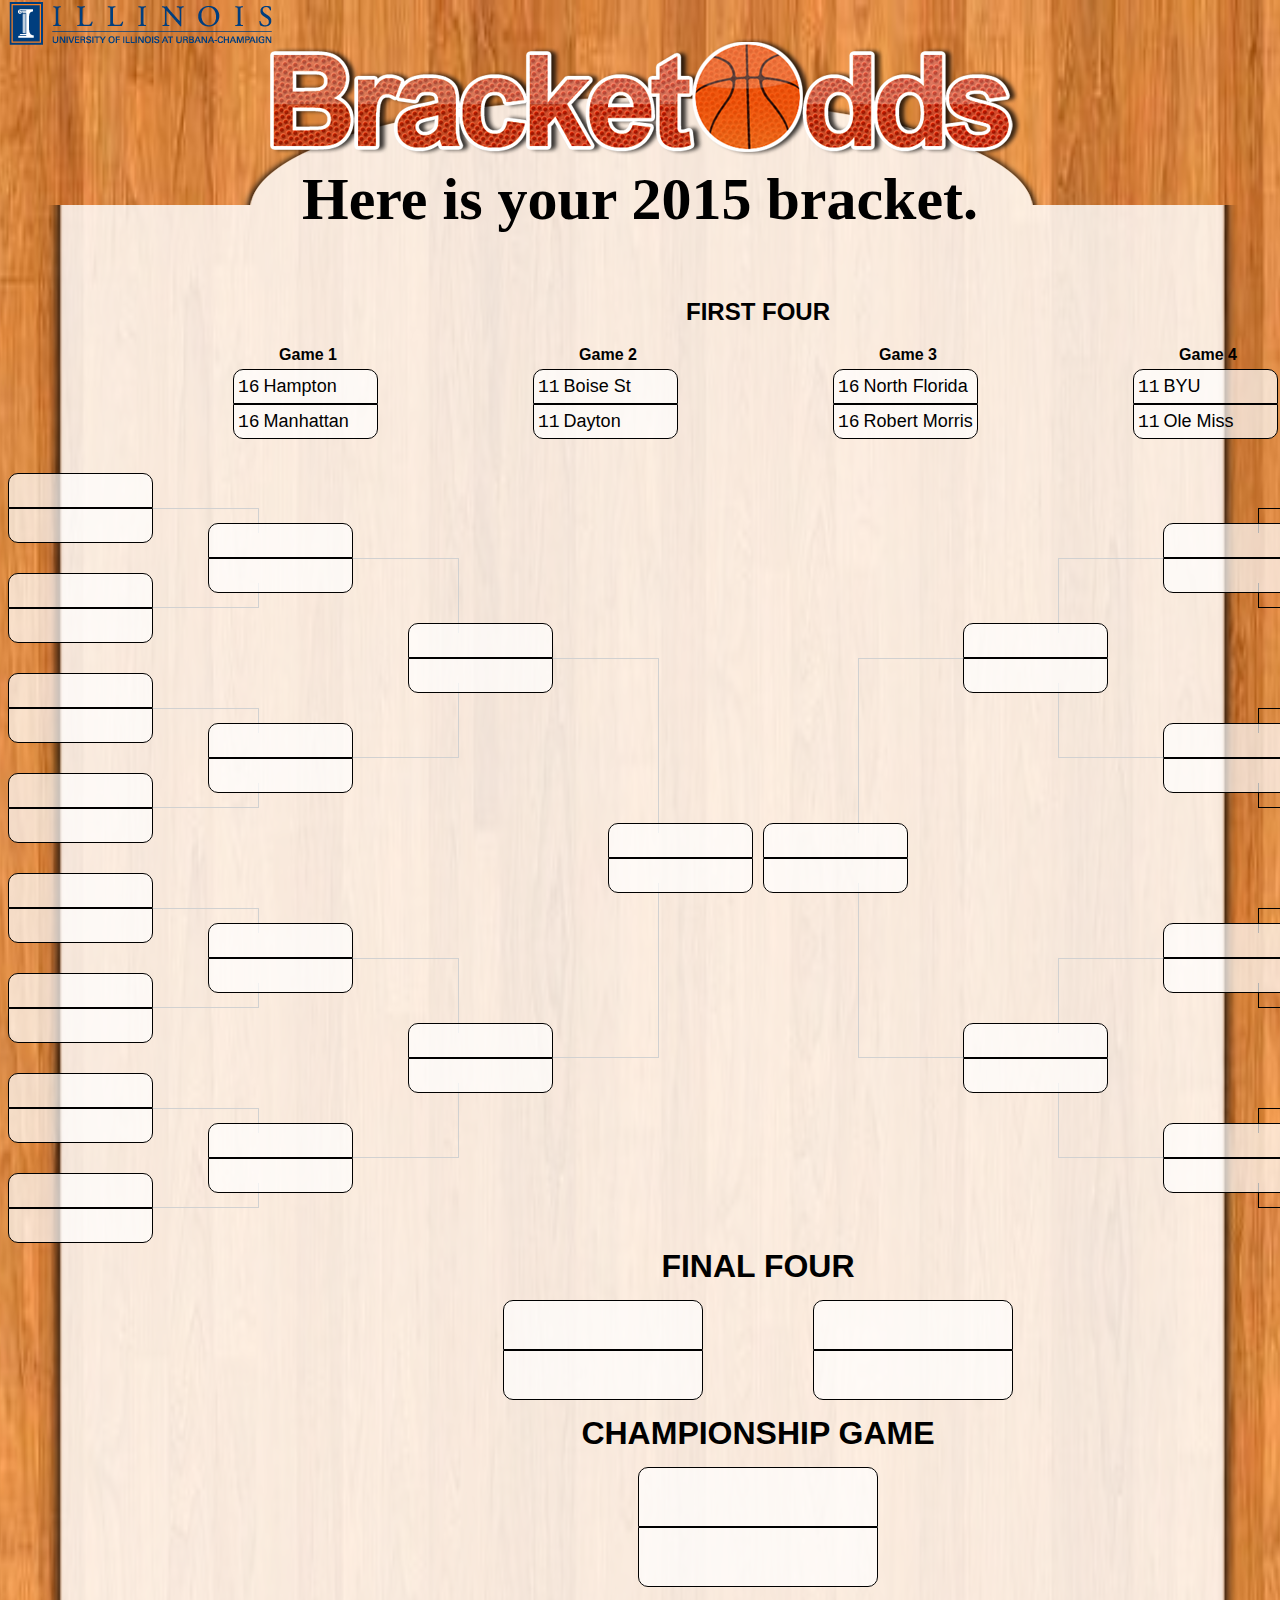
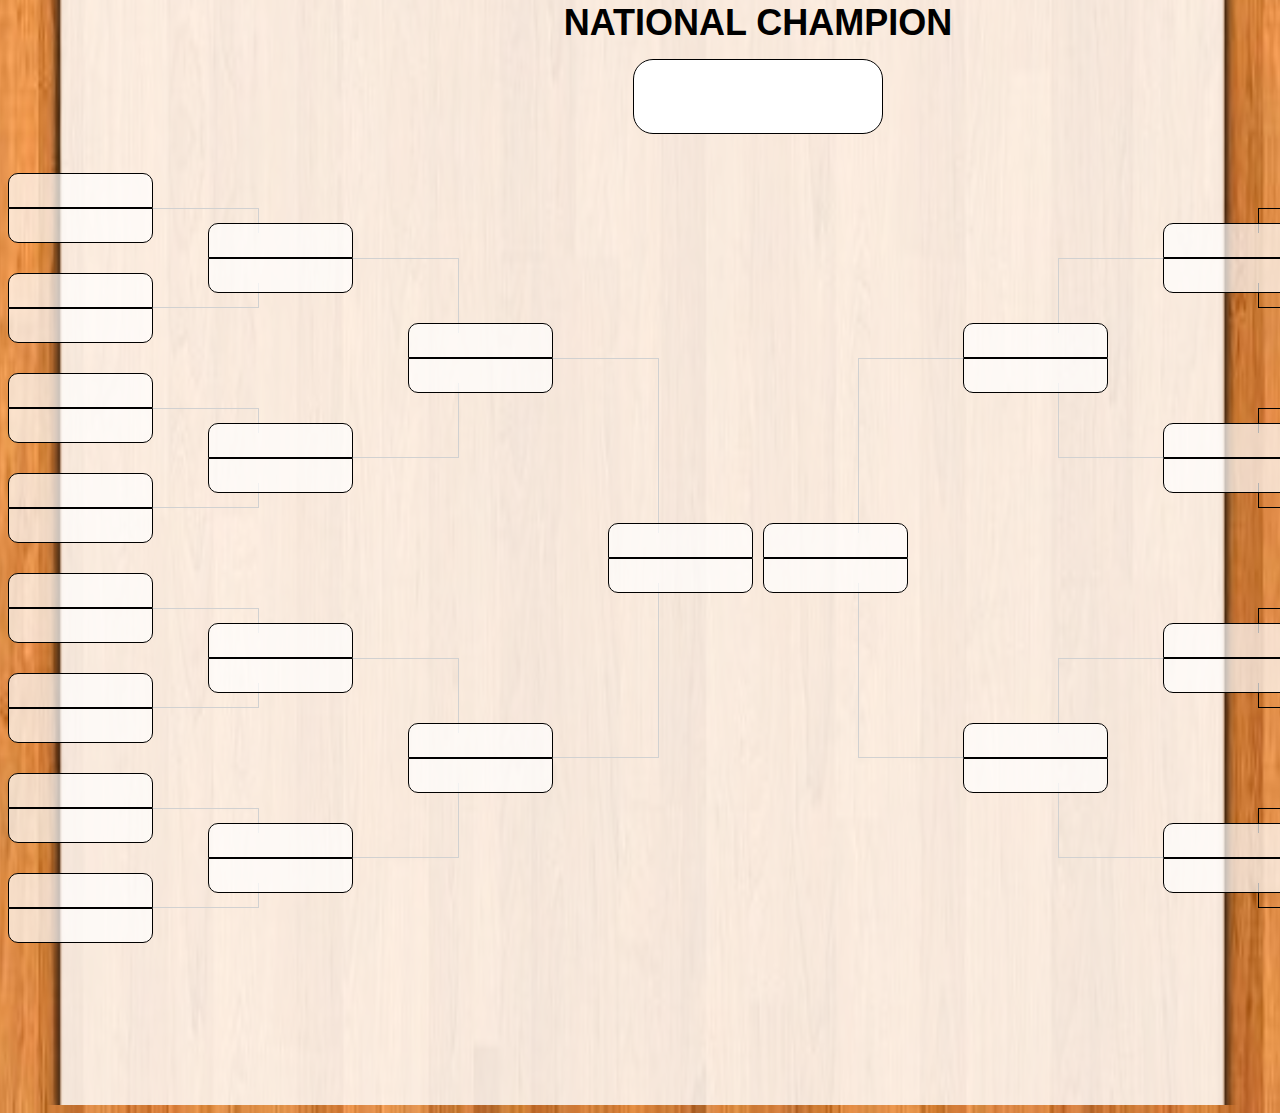
==== commit 99d2a6a5: "Selection Sunday" ====
--- a/bracket.html
+++ b/bracket.html
@@ -20,7 +20,7 @@
 		<div id="bgNav">
 
 			<div id="heresyourbracket">Here is your 2015 bracket.</div>
-			<div id="refreshmessage"><a href="/cgi-bin/bracket.py"></a></div>
+			<div id="refreshmessage"><a href="/bracket.html"></a></div>
 
 			<!-- Begin bracket container -->
 			<div class="bracket-container">
@@ -35,8 +35,8 @@
 						<!-- Play-in game 1 -->
 						<ul class="f4-round">
 							<li class="playin-caption">Game 1</li>
-							<li class="slot slot1"><span class="seed">?</span> <span class="name">Play-in 1</span></li>
-							<li class="slot slot2"><span class="seed">?</span> <span class="name">Play-in 2</span></li>
+							<li class="slot slot1"><span class="seed">16</span> <span class="name">Hampton</span></li>
+							<li class="slot slot2"><span class="seed">16</span> <span class="name">Manhattan</span></li>
 						</ul>
 
 						<div class="divider"></div>
@@ -44,8 +44,8 @@
 						<!-- Play-in game 2 -->
 						<ul class="f4-round">
 							<li class="playin-caption">Game 2</li>
-							<li class="slot slot1"><span class="seed">?</span> <span class="name">Play-in 3</span></li>
-							<li class="slot slot2"><span class="seed">?</span> <span class="name">Play-in 4</span></li>
+							<li class="slot slot1"><span class="seed">11</span> <span class="name">Boise St</span></li>
+							<li class="slot slot2"><span class="seed">11</span> <span class="name">Dayton</span></li>
 						</ul>
 
 						<div class="divider"></div>
@@ -53,8 +53,8 @@
 						<!-- Play-in game 3 -->
 						<ul class="f4-round">
 							<li class="playin-caption">Game 3</li>
-							<li class="slot slot1"><span class="seed">?</span> <span class="name">Play-in 5</span></li>
-							<li class="slot slot2"><span class="seed">?</span> <span class="name">Play-in 6</span></li>
+							<li class="slot slot1"><span class="seed">16</span> <span class="name">North Florida</span></li>
+							<li class="slot slot2"><span class="seed">16</span> <span class="name">Robert Morris</span></li>
 						</ul>
 
 						<div class="divider"></div>
@@ -62,8 +62,8 @@
 						<!-- Play-in game 4 -->
 						<ul class="f4-round">
 							<li class="playin-caption">Game 4</li>
-							<li class="slot slot1"><span class="seed">?</span> <span class="name">Play-in 7</span></li>
-							<li class="slot slot2"><span class="seed">?</span> <span class="name">Play-in 8</span></li>
+							<li class="slot slot1"><span class="seed">11</span> <span class="name">BYU</span></li>
+							<li class="slot slot2"><span class="seed">11</span> <span class="name">Ole Miss</span></li>
 						</ul>
 					</div>
 				</div>
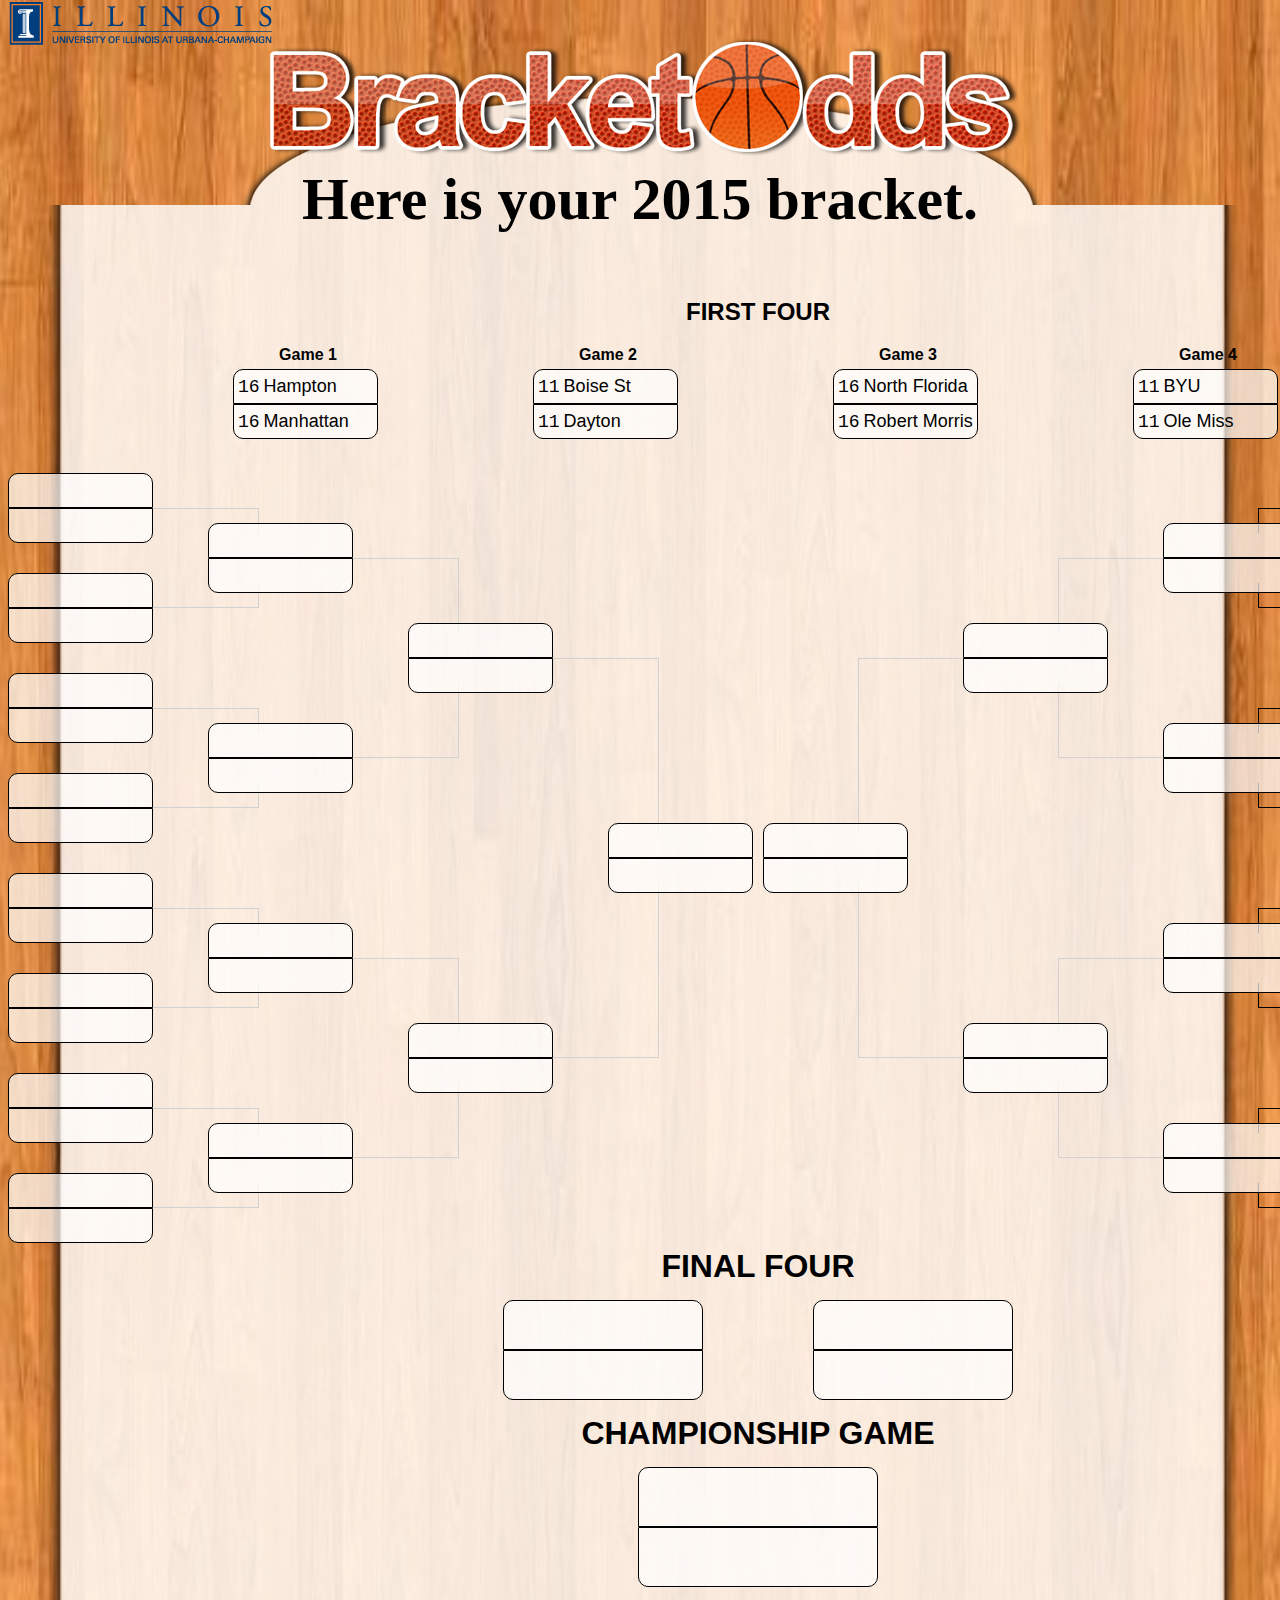
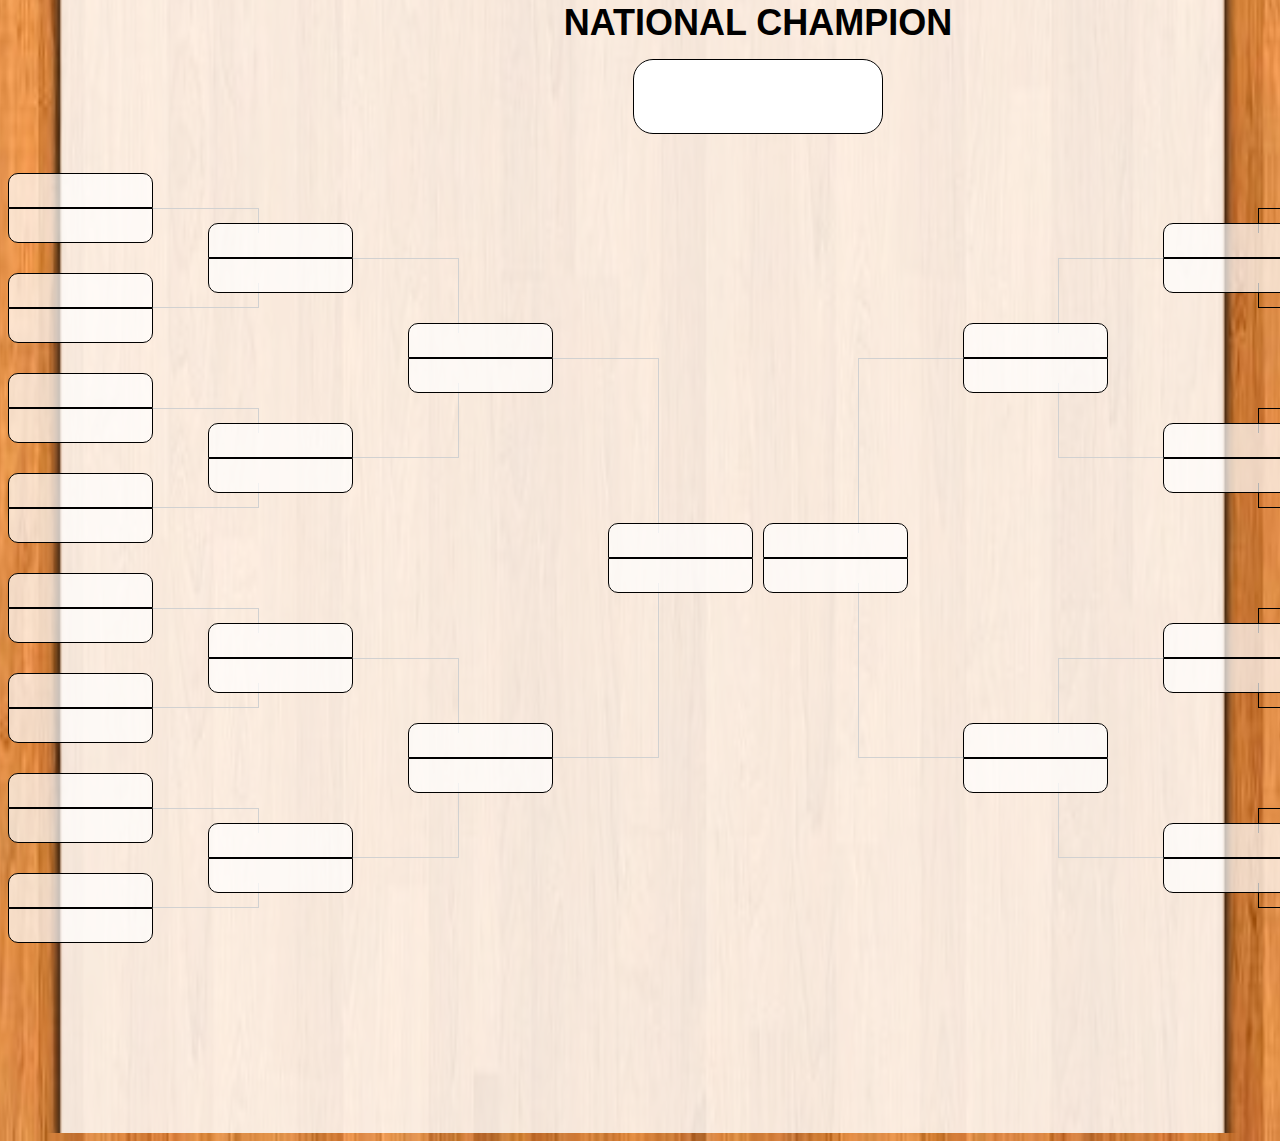
==== commit a9bd58aa: "Added Tweet Button" ====
--- a/bracket.html
+++ b/bracket.html
@@ -896,6 +896,13 @@
 				<p id="time"></p>
 				<p id="link"><a></a></p>
 			</div>
+			<iframe
+				src="https://platform.twitter.com/widgets/tweet_button.html?size=l&text=I%20generated%20a%20bracket%20using%20the%20%23BracketOdds%20Bracket%20Generator!&count=none&url=http%3A%2F%2Fbracketodds.cs.illinois.edu%2Fbracket.html"
+				width="75"
+				height="28"
+				title="BracketOdds Generated Bracket"
+				style="border: 0; overflow: hidden; display: block; margin: 0 auto;">
+			</iframe>
 		</div>
 
 		<script src="https://code.jquery.com/jquery-1.11.2.min.js"></script>
